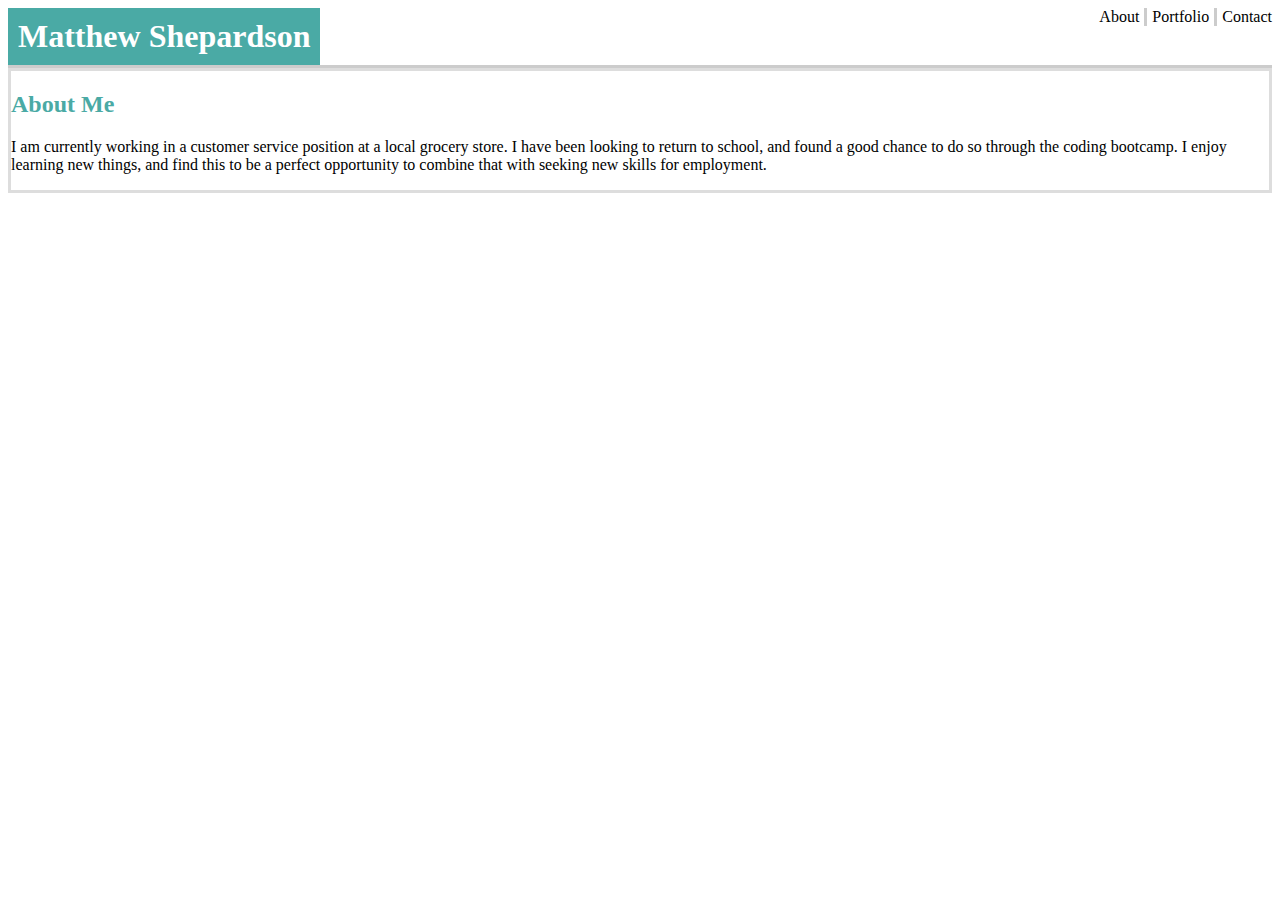
==== index.html @ 239ebbf9 "added some basic changes to color and positioning of the site in the CSS file." ====
<!DOCTYPE html>
<html lang="en">
<head>
    <meta charset="UTF-8">
    <meta name="viewport" content="width=device-width, initial-scale=1.0">
    <meta http-equiv="X-UA-Compatible" content="ie=edge">
    <title>Document</title>
    <link rel="stylesheet" href="assets/css/style.css">
</head>
<body>
    <div class= "nav-bar">
       
        <header>
            <h1>Matthew Shepardson</h1>
            <div class= "Contact">
                Contact
            </div>
            <div class= "Portfolio">
                Portfolio
            </div>
            <div class= "About">
                About
            </div>
        </header>
    </div>
    <section>
        <h2>About Me</h2>
        <p>I am currently working in a customer service position at a local grocery store. I have been looking to return to school, and found a good chance to do so through the coding bootcamp. I enjoy learning new things, and find this to be a perfect opportunity to combine that with seeking new skills for employment.</p>
    </secion>
</body>
</html>
---- assets/css/style.css ----
h1{
    display: inline-block;
    background-color: #4aaaa5;
    color: #ffffff;
    padding: 10px;
    margin: 0px;
    /* float: left; */
}
h2{
    color: #4aaaa5;
}

div .About{
    float: right;
    padding-right: 5px;
}

div .Portfolio{
    float: right;
    padding-left: 5px;
    padding-right: 5px;
    border-left-style: solid;
    border-left-color: #cccccc;
    border-right-style: solid;
    border-right-color: #cccccc;
}

div .Contact{
    padding-left: 5px;
    float: right;
}

header{
    border-bottom-style: solid;
    border-bottom-color: #cccccc;
    /* line-height: 40px;
    vertical-align: auto; */
}

section{
    /* margin: 10px; */
    padding: 0px;
    /* padding: 10px; */
    border-style: solid;
    border-color: #dddddd;
}
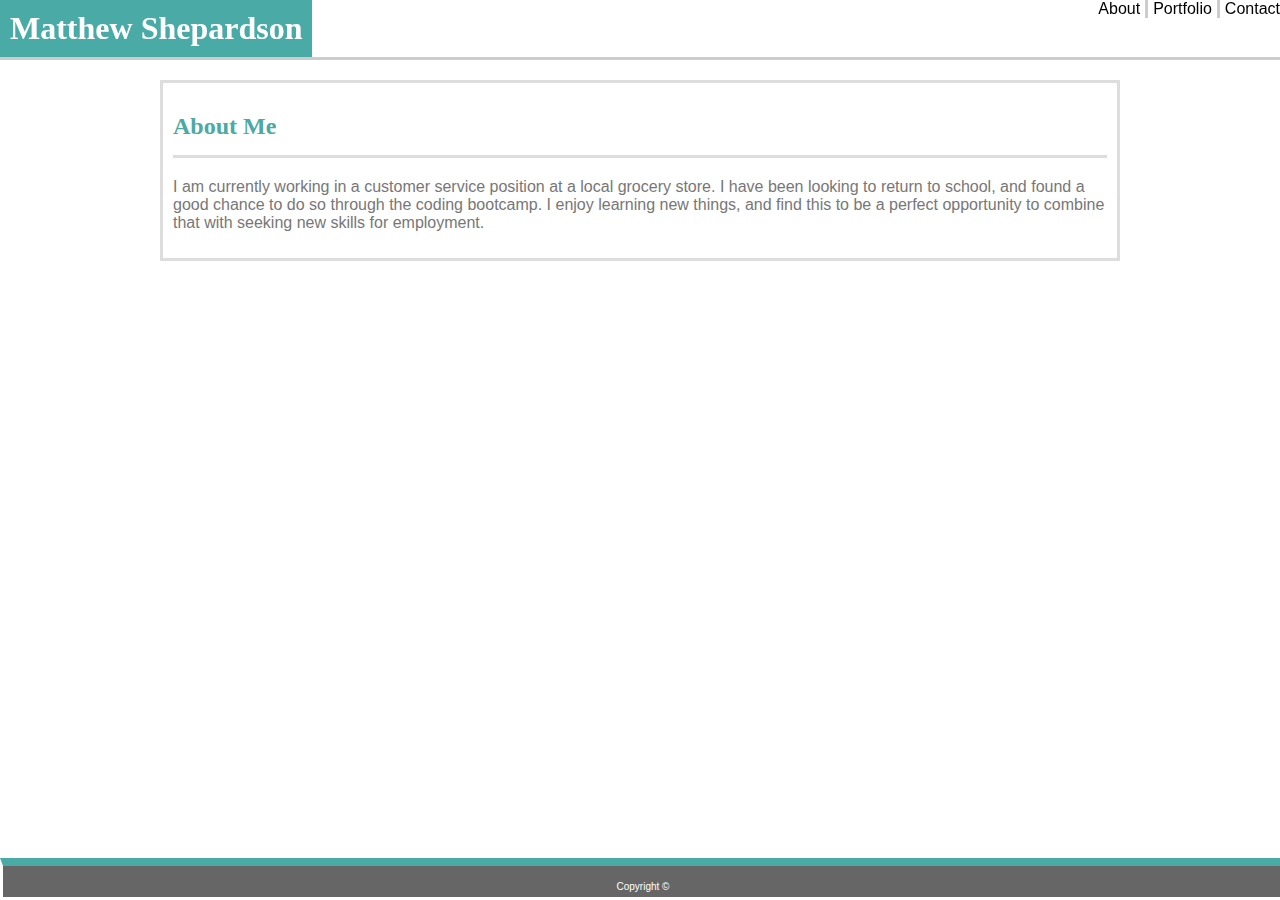
==== commit a513b2cc: "Index page has been fully styled appearancewise, but need to add more contentwise" ====
--- a/index.html
+++ b/index.html
@@ -26,6 +26,10 @@
     <section>
         <h2>About Me</h2>
         <p>I am currently working in a customer service position at a local grocery store. I have been looking to return to school, and found a good chance to do so through the coding bootcamp. I enjoy learning new things, and find this to be a perfect opportunity to combine that with seeking new skills for employment.</p>
+       
     </secion>
+    <footer>
+        Copyright &#169
+    </footer>
 </body>
 </html>--- a/assets/css/style.css
+++ b/assets/css/style.css
@@ -1,13 +1,23 @@
+body{
+    width: 960px;
+    margin: auto;
+    font-family: Arial, Helvetica, sans-serif;
+    /* font-size: 40px; */
+}
 h1{
     display: inline-block;
     background-color: #4aaaa5;
     color: #ffffff;
     padding: 10px;
     margin: 0px;
-    /* float: left; */
+    font-family: Georgia, 'Times New Roman', Times, serif;
 }
 h2{
     color: #4aaaa5;
+    border-bottom-color: #dddddd;
+    border-bottom-style: solid;
+    padding-bottom: 15px;
+    font-family: Georgia, 'Times New Roman', Times, serif;
 }
 
 div .About{
@@ -33,14 +43,36 @@
 header{
     border-bottom-style: solid;
     border-bottom-color: #cccccc;
-    /* line-height: 40px;
-    vertical-align: auto; */
+    position: fixed;
+    left: 0;
+    top: 0;
+    width: 100%;
 }
 
 section{
-    /* margin: 10px; */
-    padding: 0px;
-    /* padding: 10px; */
+    position: relative;
+    top: 60px;
+    margin-top: 20px;
+    margin-bottom: 20px;
+    padding: 10px;
     border-style: solid;
     border-color: #dddddd;
+    color: #777777;
+    line-height: auto;
+}
+
+footer{
+    font-size: 10px;
+    background-color: #666666;
+    color: #ffffff;
+    border-top: 8px;
+    border-style: solid;
+    border-top-color: #4aaaa5;
+    padding-top: 15px;
+    padding-bottom: 5px;
+    text-align: center;
+    position: fixed;
+    left: 0;
+    bottom: 0;
+    width: 100%;    
 }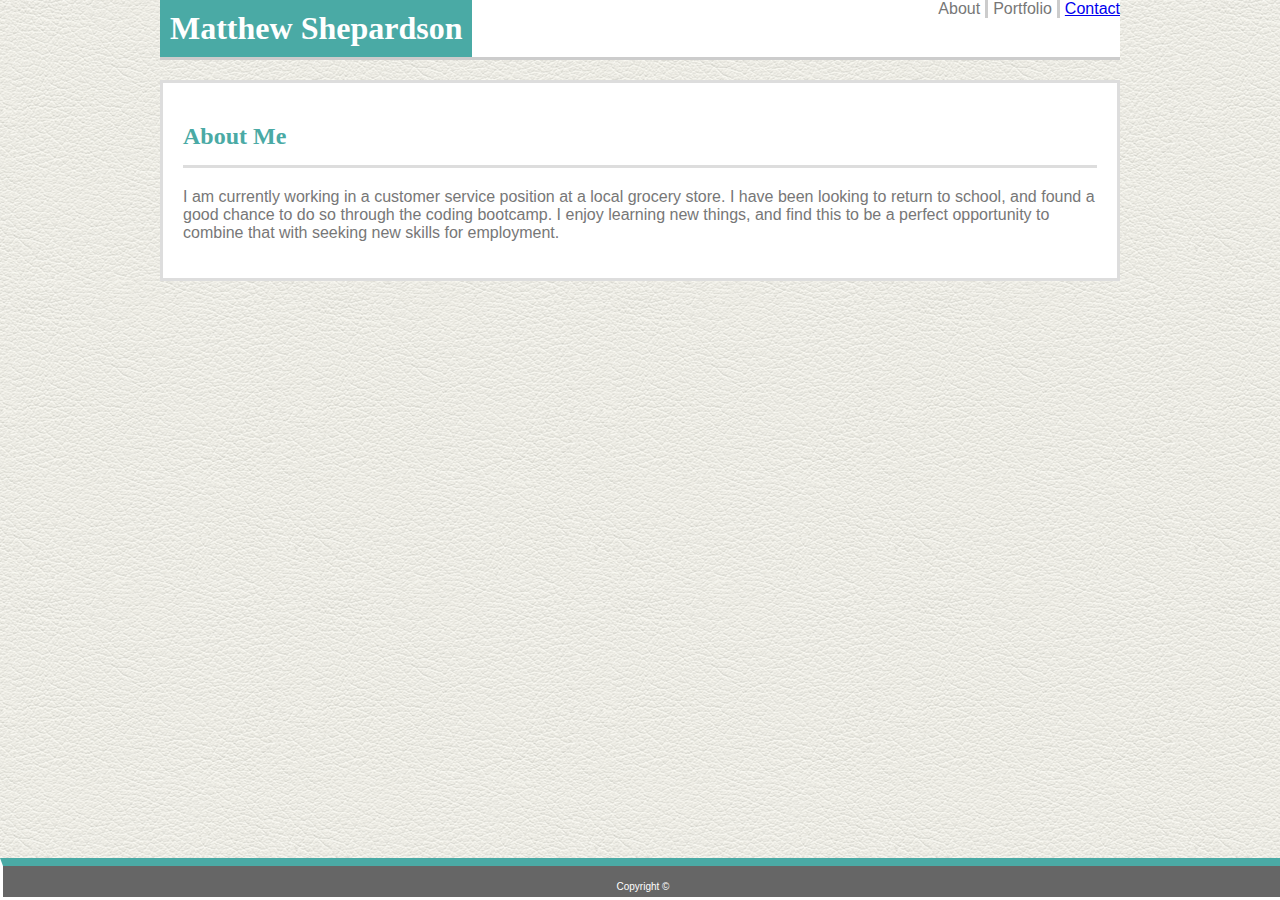
==== commit b947f4d0: "Updated the contact.html page with text boxes and formatting" ====
--- a/index.html
+++ b/index.html
@@ -8,8 +8,7 @@
     <link rel="stylesheet" href="assets/css/style.css">
 </head>
 <body>
-    <div class= "nav-bar">
-       
+    <!-- <div>
         <header>
             <h1>Matthew Shepardson</h1>
             <div class= "Contact">
@@ -22,6 +21,18 @@
                 About
             </div>
         </header>
+    </div> -->
+    <div class= "header">
+        <h1>Matthew Shepardson</h1>
+        <div class= "Contact">
+            <a href="contact.html">Contact</a>
+        </div>
+        <div class= "Portfolio">
+            Portfolio
+        </div>
+        <div class= "About">
+            About
+        </div>
     </div>
     <section>
         <h2>About Me</h2>
--- a/assets/css/style.css
+++ b/assets/css/style.css
@@ -1,8 +1,12 @@
 body{
     width: 960px;
+    box-sizing: border-box;
     margin: auto;
     font-family: Arial, Helvetica, sans-serif;
     /* font-size: 40px; */
+    background-image: url("../images/leather_1.png");
+    color: #777777;
+
 }
 h1{
     display: inline-block;
@@ -11,7 +15,7 @@
     padding: 10px;
     margin: 0px;
     font-family: Georgia, 'Times New Roman', Times, serif;
-}
+    }
 h2{
     color: #4aaaa5;
     border-bottom-color: #dddddd;
@@ -19,8 +23,16 @@
     padding-bottom: 15px;
     font-family: Georgia, 'Times New Roman', Times, serif;
 }
-
-div .About{
+ input{
+    width: 100%;
+    margin: 5px 0;
+ }
+ .Message input{
+    height: 200px;
+    /* resize: both;
+    overflow: auto; */
+ }
+div .About{ 
     float: right;
     padding-right: 5px;
 }
@@ -40,25 +52,30 @@
     float: right;
 }
 
-header{
+.header{
     border-bottom-style: solid;
     border-bottom-color: #cccccc;
-    position: fixed;
+    /* position: relative; 
     left: 0;
-    top: 0;
+    top: 0; */
     width: 100%;
+    background-color: #ffffff;
+    color: #777777;
+    z-index: 5;
 }
 
 section{
-    position: relative;
-    top: 60px;
+    /* position: relative;
+    top: 60px; */
     margin-top: 20px;
     margin-bottom: 20px;
-    padding: 10px;
+    padding: 20px;
     border-style: solid;
     border-color: #dddddd;
-    color: #777777;
+    /* color: #777777; */
     line-height: auto;
+    background-color: #ffffff;
+
 }
 
 footer{
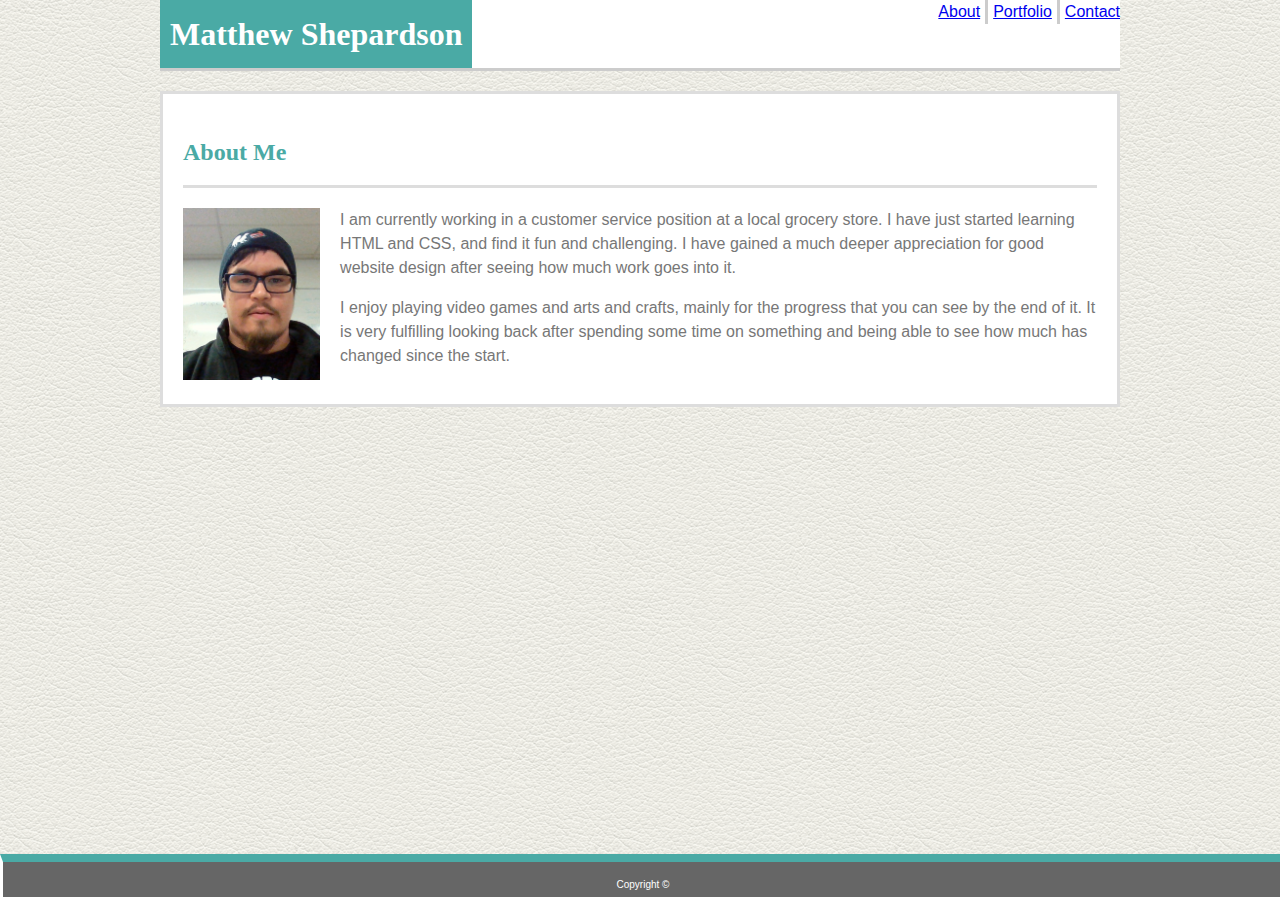
==== commit 282a83dd: "Updated the about me text and created the images and labels in portfolio" ====
--- a/index.html
+++ b/index.html
@@ -28,16 +28,18 @@
             <a href="contact.html">Contact</a>
         </div>
         <div class= "Portfolio">
-            Portfolio
+            <a href="portfolio.html">Portfolio</a>
         </div>
         <div class= "About">
-            About
+            <a href="index.html">About</a>
         </div>
     </div>
     <section>
         <h2>About Me</h2>
-        <p>I am currently working in a customer service position at a local grocery store. I have been looking to return to school, and found a good chance to do so through the coding bootcamp. I enjoy learning new things, and find this to be a perfect opportunity to combine that with seeking new skills for employment.</p>
-       
+            <img class = profile-pic src= "assets/images/profile-pic.jpg">
+        <p>I am currently working in a customer service position at a local grocery store. I have just started learning HTML and CSS, and find it fun and challenging. I have gained a much deeper appreciation for good website design after seeing how much work goes into it.</p>
+        <p>I enjoy playing video games and arts and crafts, mainly for the progress that you can see by the end of it. It is very fulfilling looking back after spending some time on something and being able to see how much has changed since the start.</p>
+        
     </secion>
     <footer>
         Copyright &#169
--- a/assets/css/style.css
+++ b/assets/css/style.css
@@ -3,10 +3,9 @@
     box-sizing: border-box;
     margin: auto;
     font-family: Arial, Helvetica, sans-serif;
-    /* font-size: 40px; */
     background-image: url("../images/leather_1.png");
     color: #777777;
-
+    line-height: 1.5;
 }
 h1{
     display: inline-block;
@@ -23,21 +22,52 @@
     padding-bottom: 15px;
     font-family: Georgia, 'Times New Roman', Times, serif;
 }
- input{
+input{
     width: 100%;
     margin: 5px 0;
- }
- .Message input{
+}
+.Message input{
     height: 200px;
-    /* resize: both;
-    overflow: auto; */
- }
-div .About{ 
+}
+.profile-pic{
+    float: left;
+    width: 15%;
+    height: 15%;
+    padding-right: 20px ;
+}
+.About{ 
     float: right;
     padding-right: 5px;
 }
-
-div .Portfolio{
+.wrapper{
+    margin-bottom: 3em;
+}
+.thumbnail{
+    height: 300px;
+    width: 300px;
+    object-fit: cover;
+}
+.label {
+    color: #ffffff;
+    background-color: #4aaaa5;
+    box-sizing: border-box;
+    position: absolute;
+    bottom: 5%;
+    width: 100%;
+    padding: 5px;
+    line-height: 2;
+}
+.images{
+    background-color: #fafafa;
+    height: 300px;
+    width: 300px;
+    border-style: solid;
+    border-width: 1px;
+    border-color: #eaeaea;
+    display: inline-block;
+    position: relative;
+}
+.Portfolio{
     float: right;
     padding-left: 5px;
     padding-right: 5px;
@@ -47,7 +77,7 @@
     border-right-color: #cccccc;
 }
 
-div .Contact{
+.Contact{
     padding-left: 5px;
     float: right;
 }
